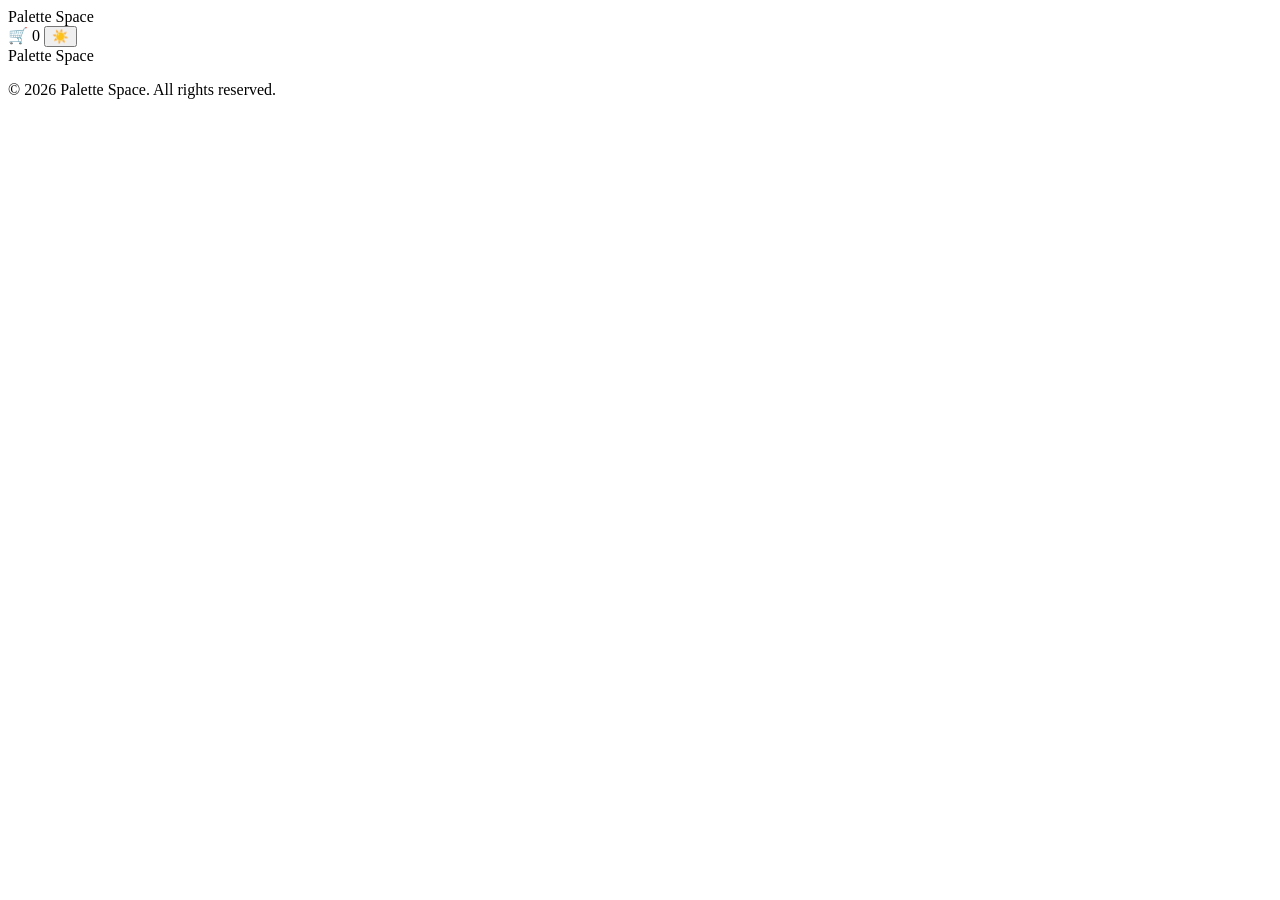
==== src/main/resources/templates/layout/base.html @ c0ce050a "feat: 20대 일러스트레이터 타겟 감성 문구 쇼핑몰 'Palette Space' 프로토타입 구현 완료" ====
<!DOCTYPE html>
<html xmlns:th="http://www.thymeleaf.org" th:fragment="layout(content)">
<head>
    <meta charset="UTF-8">
    <meta name="viewport" content="width=device-width, initial-scale=1.0">
    <title>Palette Space</title>
    <link rel="stylesheet" th:href="@{/css/style.css}">
    <script th:src="@{/js/app.js}" defer></script>
</head>
<body>
    <header>
        <div class="container header-container">
            <a th:href="@{/}" class="logo">Palette Space</a>
            <div class="nav-actions">
                <a th:href="@{/cart}" class="cart-icon">
                    🛒
                    <span th:if="${cartCount > 0}" th:text="${cartCount}" class="cart-badge">0</span>
                </a>
                <button id="theme-toggle" class="theme-toggle-btn">☀️</button>
            </div>
        </div>
    </header>

    <main>
        <div th:replace="${content}"></div>
    </main>

    <footer>
        <div class="container footer-content">
            <div class="footer-logo">Palette Space</div>
            <p>&copy; 2026 Palette Space. All rights reserved.</p>
        </div>
    </footer>
</body>
</html>
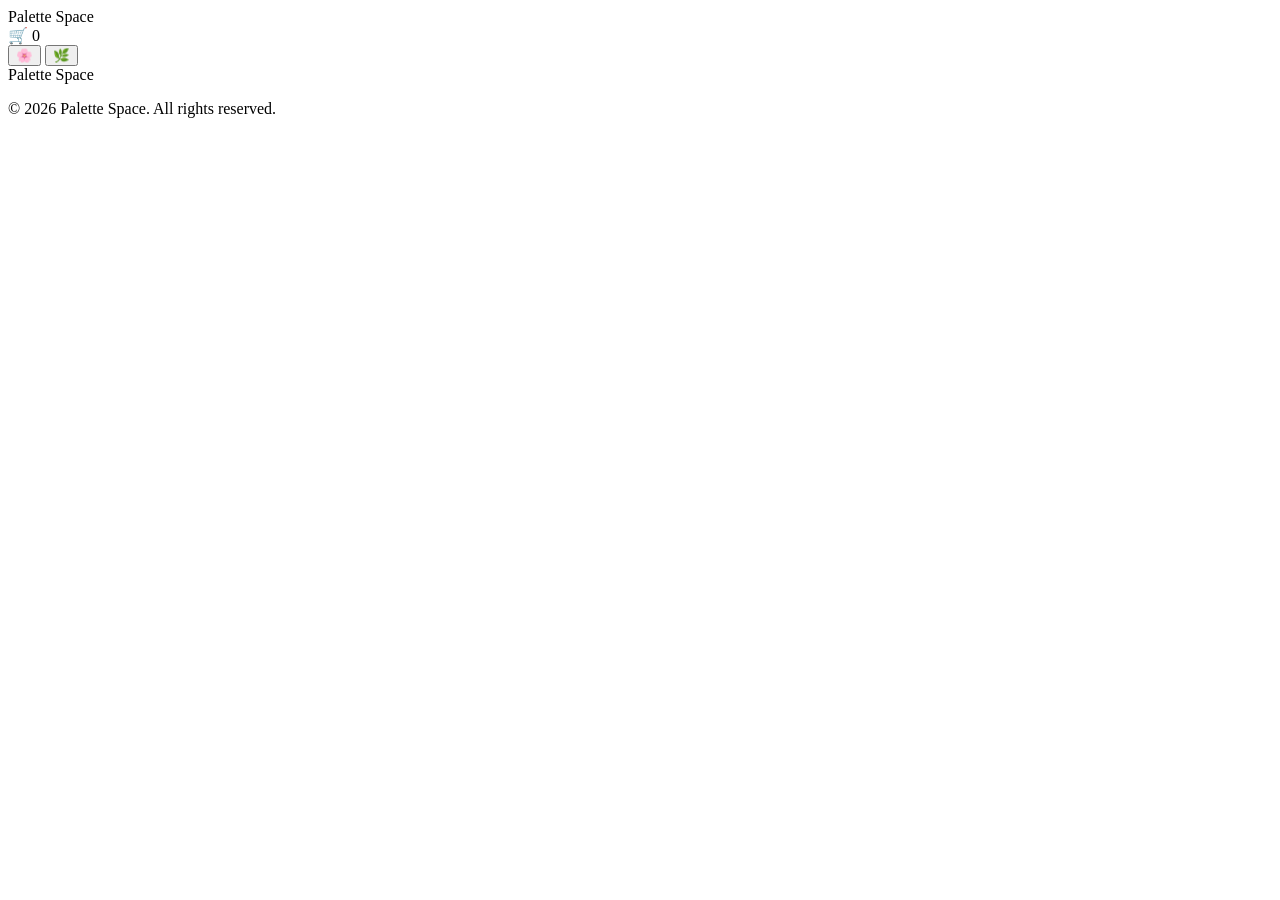
==== commit f239faaa: "refactor: 다꾸 파스텔 톤 다이어리 꾸미기 컨셉 디자인 리뉴얼 및 귀여운 굿즈 7종 데이터 개편" ====
--- a/src/main/resources/templates/layout/base.html
+++ b/src/main/resources/templates/layout/base.html
@@ -4,6 +4,7 @@
     <meta charset="UTF-8">
     <meta name="viewport" content="width=device-width, initial-scale=1.0">
     <title>Palette Space</title>
+    <link href="https://fonts.googleapis.com/css2?family=Quicksand:wght@400;500;700&amp;display=swap" rel="stylesheet">
     <link rel="stylesheet" th:href="@{/css/style.css}">
     <script th:src="@{/js/app.js}" defer></script>
 </head>
@@ -16,7 +17,10 @@
                     🛒
                     <span th:if="${cartCount > 0}" th:text="${cartCount}" class="cart-badge">0</span>
                 </a>
-                <button id="theme-toggle" class="theme-toggle-btn">☀️</button>
+                <div class="theme-switcher">
+                    <button id="theme-pink" class="theme-btn theme-btn-pink" title="솜사탕 핑크">🌸</button>
+                    <button id="theme-mint" class="theme-btn theme-btn-mint" title="멜론 민트">🌿</button>
+                </div>
             </div>
         </div>
     </header>
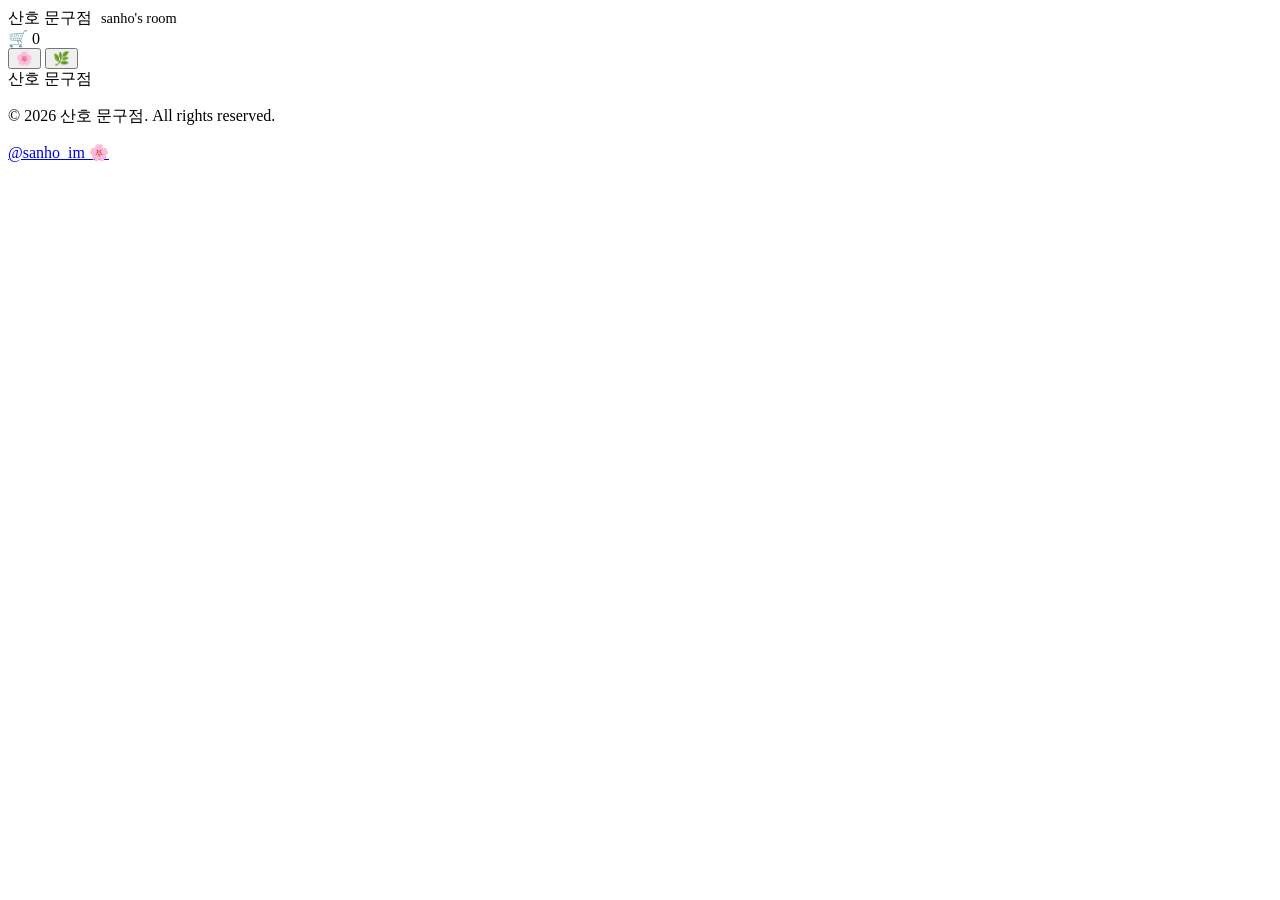
==== commit 8594a60f: "feat: 사촌동생 일러스트레이터 '산호' 전용 맞춤형 쇼핑몰 '산호 문구점(sanho's room)' 개편 완료" ====
--- a/src/main/resources/templates/layout/base.html
+++ b/src/main/resources/templates/layout/base.html
@@ -11,7 +11,7 @@
 <body>
     <header>
         <div class="container header-container">
-            <a th:href="@{/}" class="logo">Palette Space</a>
+            <a th:href="@{/}" class="logo">산호 문구점 <span style="font-size: 0.9rem; font-weight: normal; color: var(--text-muted); margin-left: 5px;">sanho's room</span></a>
             <div class="nav-actions">
                 <a th:href="@{/cart}" class="cart-icon">
                     🛒
@@ -31,8 +31,9 @@
 
     <footer>
         <div class="container footer-content">
-            <div class="footer-logo">Palette Space</div>
-            <p>&copy; 2026 Palette Space. All rights reserved.</p>
+            <div class="footer-logo">산호 문구점</div>
+            <p>&copy; 2026 산호 문구점. All rights reserved.</p>
+            <a href="https://www.instagram.com/sanho_im/" target="_blank" class="insta-link">@sanho_im 🌸</a>
         </div>
     </footer>
 </body>
